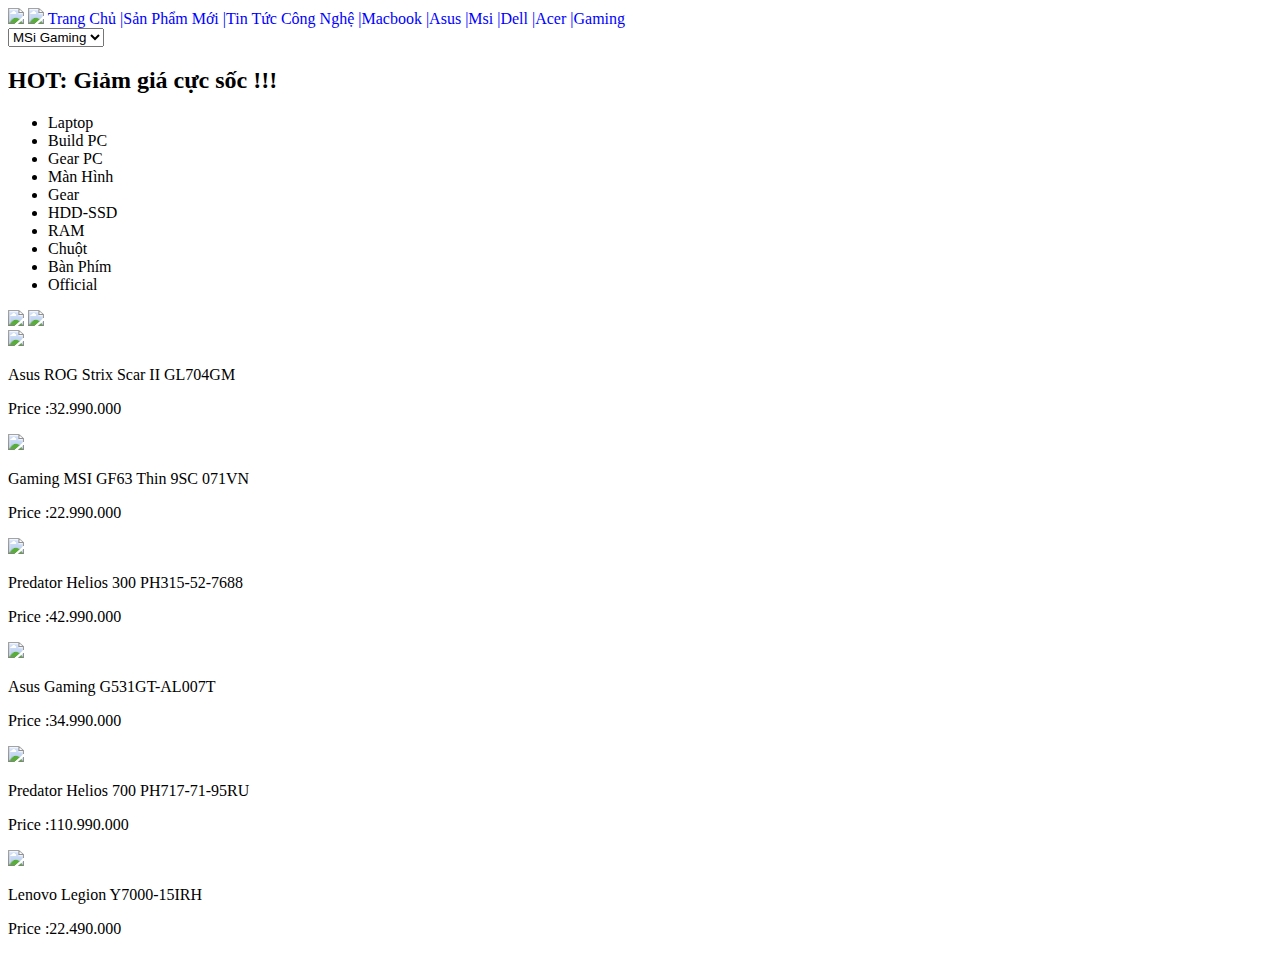
==== index.html @ a92ce51b "new" ====
<!DOCTYPE html>
<html lang="en">

<head>
    <meta charset="UTF-8">
    <style>
        a {
            text-decoration: none;
        }
    </style>
    <link rel="stylesheet" type="text/css" href="./my_web.css" />
    <script type="text/javascript" src="./my_web.js"></script>
    <link rel="icon" href="./head_of_web/prelogo.png
    " type="image/gif" sizes="16x16">
</head>

<body>
    <div class="content">
        <div class="num1"></div>
        <img src="../My-Web/head_of_web/logo_web.jpg" class="num2" />
        <a href="./index.html" class="marg1"> <img src="./head_of_web/icon_home.jpg" /> </a>
        <a href="./index.html" class="marg2" style="color:blue"> Trang Chủ</a>
        <a href="./san_pham_moi.html" class="marg3" style="color:blue">|Sản Phẩm Mới </a>
        <a href="./tintuccongnghe.html" class="marg0" style="color:blue">|Tin Tức Công Nghệ </a>
        <a href="./gaming.html" class="marg4" style="color:blue">|Macbook  </a>
        <a href="./asus.html" class="marg5" style="color: blue">|Asus </a>
        <a href="./msi.html" class="marg6" style="color: blue">|Msi </a>
        <a href="./dell.html" class="marg7" style="color: blue">|Dell </a>
        <a href="./acer.html" class="marg8" style="color: blue">|Acer </a>
        <a href="./macbook.html" class="marg9" style="color: blue">|Gaming</a>
        <form class=" marg10 " style="color: blue ">
            <select id="my_select " onchange="myFunction() ">
                                        <option value="./msi/msi.html "> MSi Gaming </option>
                                        <option value="./ROG/rog.html ">  ROG</option>
                                        <option value="./yeezy/yeezy.html "> Predator</option>
                                        <option> HP Omen</option>
                                        <option> Alienware</option>
                                    </select>
        </form>
        <script>
            function myFunction() {
                let x = document.getElementById("my_select ").value;
                location.href = x;
            }
        </script>

    </div>


    <div class="num3 ">
        <div class="marg17 ">
            <h2>
                HOT: Giảm giá cực sốc !!!
            </h2>
        </div>
        <ul class="num4">
            <li onclick="location.href='../Web1-Shoe/Trang Chủ.html' "> Laptop </li>
            <li>Build PC </li>
            <li>Gear PC </li>
            <li>Màn Hình </li>
            <li> Gear </li>
            <li>HDD-SSD </li>
            <li>RAM </li>
            <li>Chuột </li>
            <li>Bàn Phím </li>
            <li>Official </li>
        </ul>
        <img src="./head_of_web/Back to school.jpg" class="marg18">
        <img src="./head_of_web/uudai.jpg" class="marg20">
        <div class="marg19">
            <div class="marg11 ">
                <img src="../My-Web/ROG/strix_scarII.jpg " class="pic " />
                <p class="price1 "> Asus ROG Strix Scar II GL704GM</p>
                <p class="price2 "> Price :32.990.000</p>
            </div>
            <div class="marg12 ">
                <img src="../My-Web/msi/Gaming MSI GF63 Thin 9SC 071VN .jpg " class="pic1 " />
                <p class="price1 "> Gaming MSI GF63 Thin 9SC 071VN</p>
                <p class="price2 "> Price :22.990.000</p>
            </div>
            <div class="marg13 ">
                <img src="./predator/Laptop Acer Predator Helios 300 PH315-52-7688.jpg " class="pic2 " />
                <p class="price1 "> Predator Helios 300 PH315-52-7688</p>
                <p class="price2 "> Price :42.990.000</p>
            </div>
            <div class="marg14 ">
                <img src="./ROG/Asus Gaming G531GT-AL007T.jpg " class="pic3 " />
                <p class="price1 "> Asus Gaming G531GT-AL007T</p>
                <p class="price2 "> Price :34.990.000</p>
            </div>
            <div class="marg15 ">
                <img src="./predator/Predator Helios 700 PH717-71-95RU.jpg " class="pic4 " />
                <p class="price1 "> Predator Helios 700 PH717-71-95RU</p>
                <p class="price2 "> Price :110.990.000</p>
            </div>
            <div class="marg16 ">
                <img src="./legion/Lenovo Legion Y7000-15IRH .jpg " class="pic5 " />
                <p class="price1 "> Lenovo Legion Y7000-15IRH</p>
                <p class="price2 "> Price :22.490.000</p>
            </div>
        </div>
    </div>

</body>

</html>
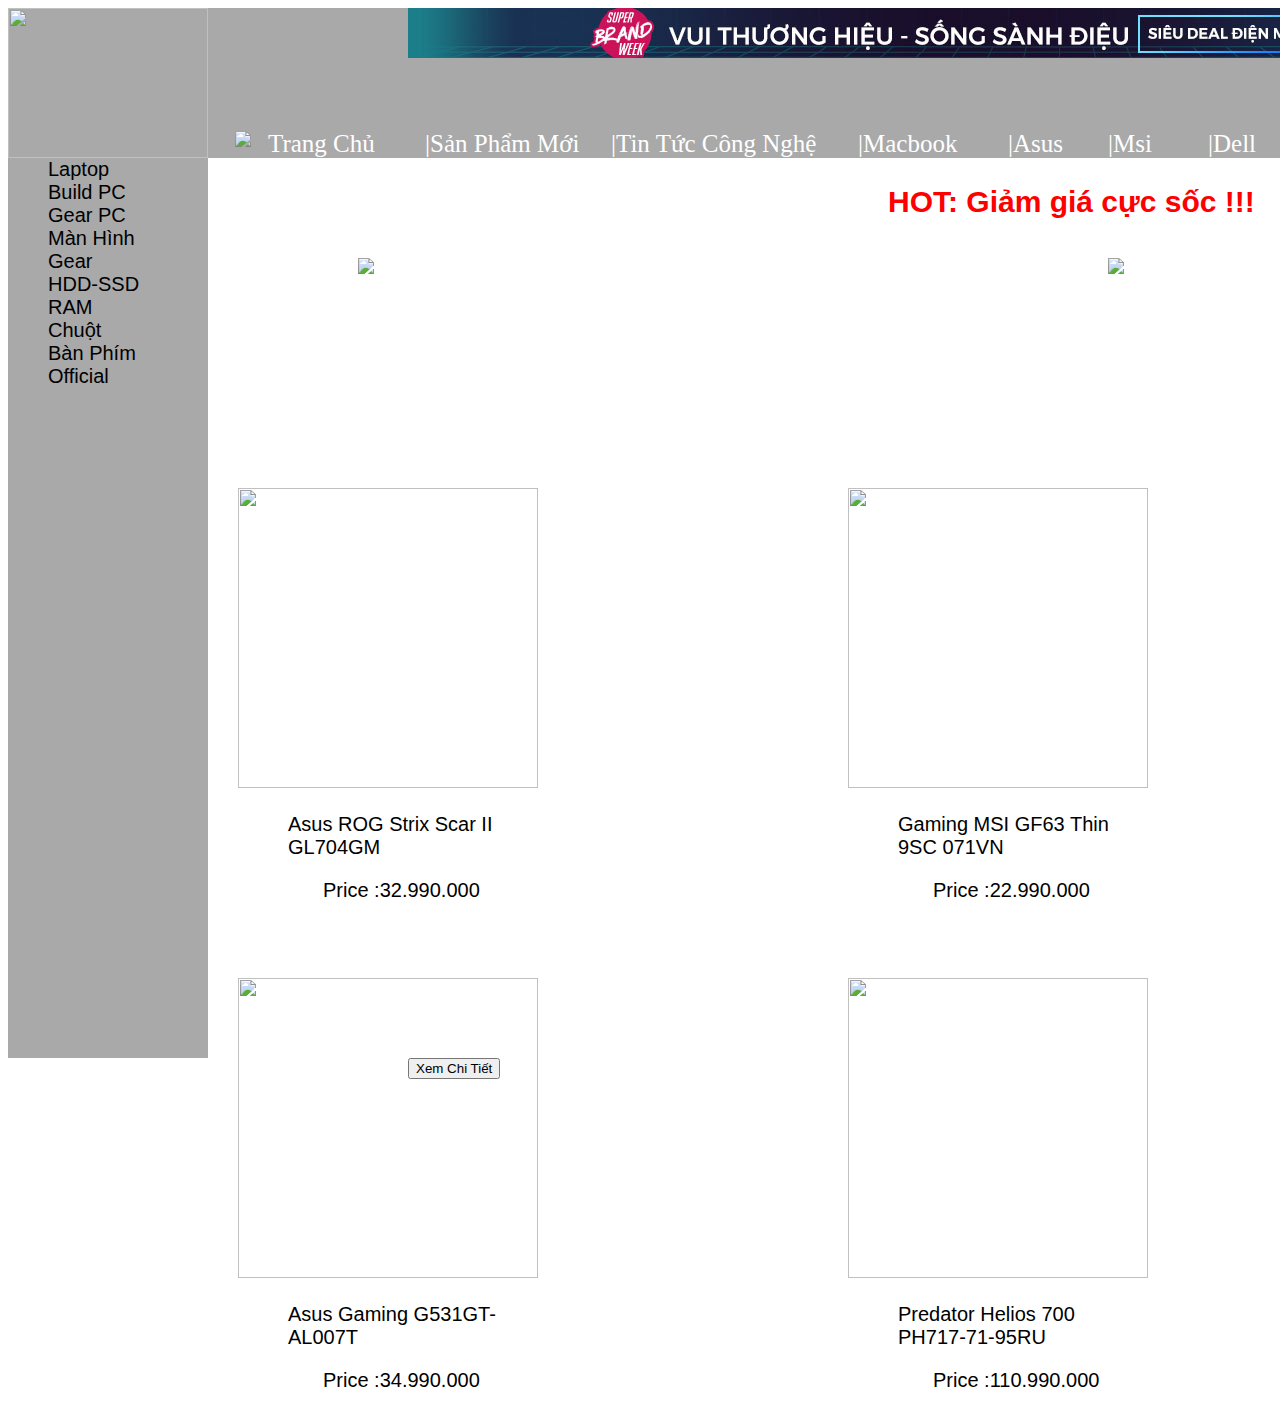
==== commit f0a83c44: "new" ====
--- a/index.html
+++ b/index.html
@@ -17,18 +17,21 @@
 <body>
     <div class="content">
         <div class="num1"></div>
-        <img src="../My-Web/head_of_web/logo_web.jpg" class="num2" />
+        <img src="./head_of_web/logo_web.jpg" class="num2" />
+        <img src="./head_of_web/quangcao.jpg" class="marg21">
         <a href="./index.html" class="marg1"> <img src="./head_of_web/icon_home.jpg" /> </a>
-        <a href="./index.html" class="marg2" style="color:blue"> Trang Chủ</a>
-        <a href="./san_pham_moi.html" class="marg3" style="color:blue">|Sản Phẩm Mới </a>
-        <a href="./tintuccongnghe.html" class="marg0" style="color:blue">|Tin Tức Công Nghệ </a>
-        <a href="./gaming.html" class="marg4" style="color:blue">|Macbook  </a>
-        <a href="./asus.html" class="marg5" style="color: blue">|Asus </a>
-        <a href="./msi.html" class="marg6" style="color: blue">|Msi </a>
-        <a href="./dell.html" class="marg7" style="color: blue">|Dell </a>
-        <a href="./acer.html" class="marg8" style="color: blue">|Acer </a>
-        <a href="./macbook.html" class="marg9" style="color: blue">|Gaming</a>
-        <form class=" marg10 " style="color: blue ">
+        <a href="./index.html" class="marg2" style="color:white"> Trang Chủ</a>
+        <a href="./san_pham_moi.html" class="marg3" style="color:white">|Sản Phẩm Mới </a>
+        <a href="./tintuccongnghe.html" class="marg0" style="color:white">|Tin Tức Công Nghệ </a>
+        <a href="./gaming.html" class="marg4" style="color:white">|Macbook  </a>
+        <a href="./asus.html" class="marg5" style="color: white">|Asus </a>
+        <a href="./msi.html" class="marg6" style="color: white">|Msi </a>
+        <a href="./dell.html" class="marg7" style="color: white">|Dell </a>
+        <a href="./acer.html" class="marg8" style="color: white">|Acer </a>
+        <a href="./macbook.html" class="marg9" style="color: white">|Gaming</a>
+        <a href="./lien_he.html" class="marg22" style="color: white">|Liên Hệ</a>
+        <p class="marg23">Store:GearComputer</p>
+        <form class=" marg10 " style="color: white ">
             <select id="my_select " onchange="myFunction() ">
                                         <option value="./msi/msi.html "> MSi Gaming </option>
                                         <option value="./ROG/rog.html ">  ROG</option>
@@ -53,28 +56,30 @@
                 HOT: Giảm giá cực sốc !!!
             </h2>
         </div>
-        <ul class="num4">
-            <li onclick="location.href='../Web1-Shoe/Trang Chủ.html' "> Laptop </li>
-            <li>Build PC </li>
-            <li>Gear PC </li>
-            <li>Màn Hình </li>
-            <li> Gear </li>
-            <li>HDD-SSD </li>
-            <li>RAM </li>
-            <li>Chuột </li>
-            <li>Bàn Phím </li>
-            <li>Official </li>
-        </ul>
+        <div class="num4">
+            <ul>
+                <li onclick="location.href='../Web1-Shoe/Trang Chủ.html' "> Laptop </li>
+                <li>Build PC </li>
+                <li>Gear PC </li>
+                <li>Màn Hình </li>
+                <li> Gear </li>
+                <li>HDD-SSD </li>
+                <li>RAM </li>
+                <li>Chuột </li>
+                <li>Bàn Phím </li>
+                <li>Official </li>
+            </ul>
+        </div>
         <img src="./head_of_web/Back to school.jpg" class="marg18">
         <img src="./head_of_web/uudai.jpg" class="marg20">
         <div class="marg19">
             <div class="marg11 ">
-                <img src="../My-Web/ROG/strix_scarII.jpg " class="pic " />
+                <img src="./ROG/strix_scarII.jpg " class="pic " />
                 <p class="price1 "> Asus ROG Strix Scar II GL704GM</p>
                 <p class="price2 "> Price :32.990.000</p>
             </div>
             <div class="marg12 ">
-                <img src="../My-Web/msi/Gaming MSI GF63 Thin 9SC 071VN .jpg " class="pic1 " />
+                <img src="./msi/Gaming MSI GF63 Thin 9SC 071VN .jpg" class="pic1 " />
                 <p class="price1 "> Gaming MSI GF63 Thin 9SC 071VN</p>
                 <p class="price2 "> Price :22.990.000</p>
             </div>
@@ -100,6 +105,7 @@
             </div>
         </div>
     </div>
+    <div class="marg21"> <button> Xem Chi Tiết </button> </div>
 
 </body>
 
--- a/my_web.css
+++ b/my_web.css
@@ -0,0 +1,251 @@
+    .content {
+        display: flex;
+        font-size: 25px;
+    }
+    
+    .num1 {
+        background-color: darkgrey;
+        width: 100%;
+        height: 150px;
+        position: absolute;
+    }
+    
+    .num2 {
+        width: 200px;
+        height: 150px;
+        position: absolute;
+    }
+    
+    .num3 {
+        background-color: darkgrey;
+        width: 200px;
+        height: 100vh;
+        margin-top: 150px;
+        font-family: 'Franklin Gothic Medium', 'Arial Narrow', Arial, sans-serif;
+        font-size: 20px;
+    }
+    
+    .num3 li {
+        list-style-type: none;
+        cursor: pointer;
+    }
+    
+    .num4 {
+        font-size: 20px;
+    }
+    
+    .num3 li:hover {
+        color: white;
+    }
+    
+    .marg1 {
+        position: absolute;
+        margin-top: 117px;
+        margin-left: 227px;
+        z-index: 1;
+    }
+    
+    .marg2 {
+        position: absolute;
+        margin-top: 122px;
+        margin-left: 260px;
+        z-index: 1;
+    }
+    
+    .marg3 {
+        position: absolute;
+        margin-top: 122px;
+        margin-left: 417px;
+        z-index: 1;
+    }
+    
+    .marg0 {
+        position: absolute;
+        margin-top: 122px;
+        margin-left: 603px;
+        z-index: 1;
+    }
+    
+    .marg4 {
+        position: absolute;
+        margin-top: 122px;
+        margin-left: 850px;
+        z-index: 1;
+    }
+    
+    .marg5 {
+        position: absolute;
+        margin-top: 122px;
+        margin-left: 1000px;
+        z-index: 1;
+    }
+    
+    .marg6 {
+        position: absolute;
+        margin-top: 122px;
+        margin-left: 1100px;
+        z-index: 1;
+    }
+    
+    .marg7 {
+        position: absolute;
+        margin-top: 122px;
+        margin-left: 1200px;
+        z-index: 1;
+    }
+    
+    .marg8 {
+        position: absolute;
+        margin-top: 122px;
+        margin-left: 1300px;
+        z-index: 1;
+    }
+    
+    .marg9 {
+        position: absolute;
+        margin-top: 122px;
+        margin-left: 1400px;
+        z-index: 1;
+    }
+    
+    .marg10 {
+        position: absolute;
+        margin-top: 122px;
+        margin-left: 1500px;
+        z-index: 1;
+    }
+    
+    .marg11 {
+        position: absolute;
+        margin-top: 10px;
+        margin-left: 230px;
+        z-index: 1;
+    }
+    
+    .marg12 {
+        position: absolute;
+        margin-top: 10px;
+        margin-left: 840px;
+        z-index: 1;
+    }
+    
+    .marg13 {
+        position: absolute;
+        margin-top: 10px;
+        margin-left: 1400px;
+        z-index: 1;
+    }
+    
+    .marg14 {
+        position: absolute;
+        margin-top: 500px;
+        margin-left: 230px;
+        z-index: 1;
+    }
+    
+    .marg15 {
+        position: absolute;
+        margin-top: 500px;
+        margin-left: 840px;
+        z-index: 1;
+    }
+    
+    .marg16 {
+        position: absolute;
+        margin-top: 500px;
+        margin-left: 1400px;
+        z-index: 1;
+    }
+    
+    .marg17 {
+        position: absolute;
+        margin-top: 2px;
+        margin-left: 880px;
+        color: red
+    }
+    
+    .marg18 {
+        position: absolute;
+        margin-left: 350px;
+        margin-top: -150px
+    }
+    
+    .marg19 {
+        position: absolute;
+        margin-top: 70px
+    }
+    
+    .marg20 {
+        position: absolute;
+        margin-left: 1100px;
+        margin-top: -150px
+    }
+    
+    .marg21 {
+        position: absolute;
+        margin-left: 400px;
+    }
+    
+    .marg22 {
+        position: absolute;
+        margin-left: 1620px;
+        margin-top: 122px;
+    }
+    
+    .marg23 {
+        position: absolute;
+        margin-left: 1650px;
+        font-size: 20px;
+    }
+    
+    .pic {
+        width: 300px;
+        height: 300px;
+        object-fit: cover;
+    }
+    
+    .pic1 {
+        width: 300px;
+        height: 300px;
+        object-fit: cover;
+    }
+    
+    .pic2 {
+        width: 300px;
+        height: 300px;
+        object-fit: cover;
+    }
+    
+    .pic3 {
+        width: 300px;
+        height: 300px;
+        object-fit: cover;
+    }
+    
+    .pic4 {
+        width: 300px;
+        height: 300px;
+        object-fit: cover;
+    }
+    
+    .pic5 {
+        width: 300px;
+        height: 300px;
+        object-fit: cover;
+    }
+    
+    .price1 {
+        margin-left: 50px;
+    }
+    
+    .price2 {
+        margin-left: 85px;
+    }
+    
+    .price3 {
+        margin-left: 103px;
+    }
+    
+    .price4 {
+        margin-left: 130px;
+    }